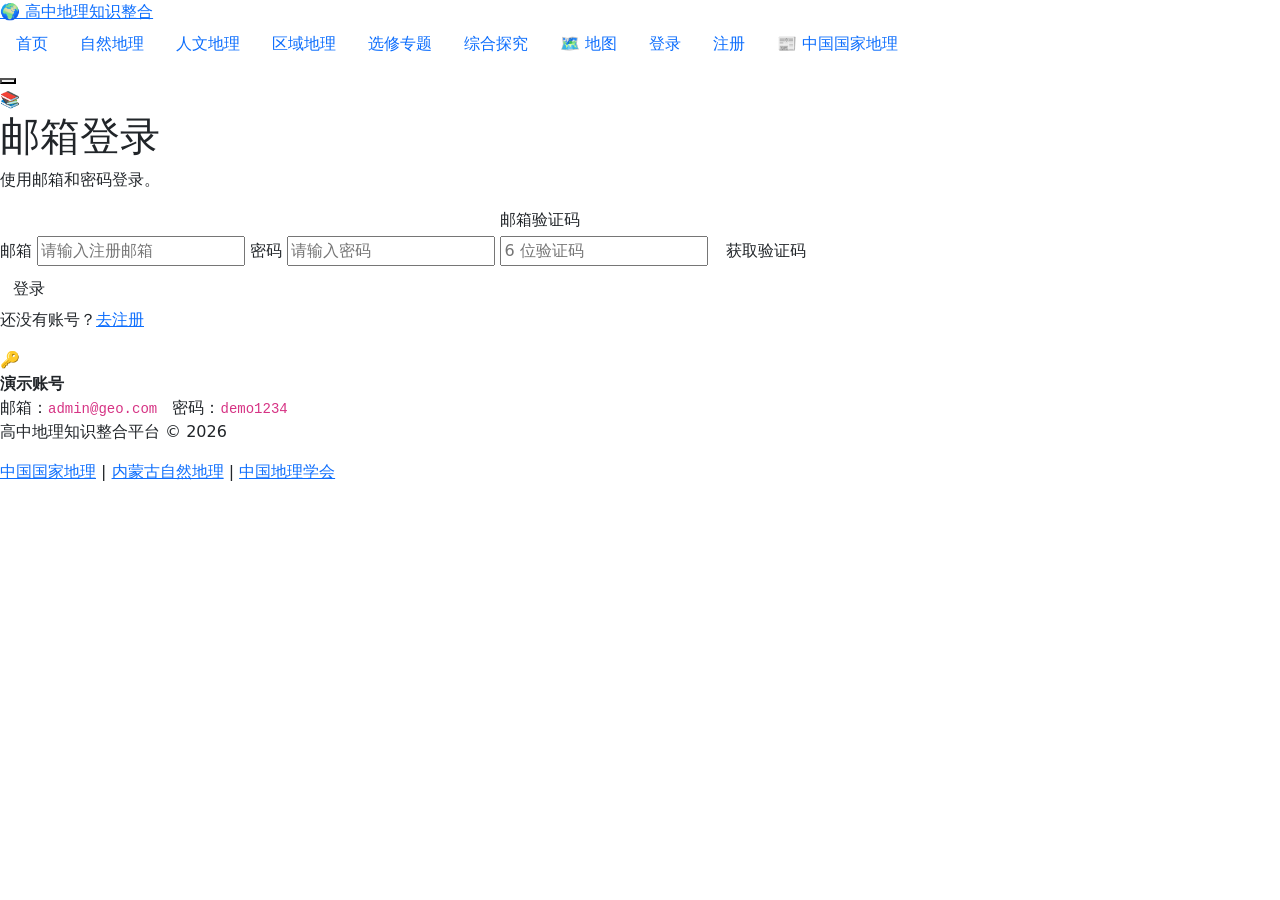
==== login.html @ 744ea843 "Initial commit: 高中地理知识整合平台" ====
<!DOCTYPE html>
<html lang="zh-CN">
<head>
    <meta charset="UTF-8">
    <meta name="viewport" content="width=device-width, initial-scale=1.0">
    <title>登录 - 高中地理知识整合</title>
    <link href="https://cdn.jsdelivr.net/npm/bootstrap@5.3.2/dist/css/bootstrap.min.css" rel="stylesheet" integrity="sha384-T3c6CoIi6uLrA9TneNEoa7RxnatzjcDSCmG1MXxSR1GAsXEV/Dwwykc2MPK8M2HN" crossorigin="anonymous">
    <link rel="stylesheet" href="/myweb/css/style.css">
</head>
<body class="page--auth page--login">
    <header class="header">
        <div class="header-inner">
            <a href="/myweb/index.html" class="logo">
                <span class="logo-icon">🌍</span>
                <span class="logo-text">高中地理知识整合</span>
            </a>
            <nav class="nav" id="mainNav">
                <a href="/myweb/index.html" class="nav-link">首页</a>
                <a href="/myweb/knowledge/nature.html" class="nav-link">自然地理</a>
                <a href="/myweb/knowledge/humanity.html" class="nav-link">人文地理</a>
                <a href="/myweb/knowledge/region.html" class="nav-link">区域地理</a>
                <a href="/myweb/knowledge/elective.html" class="nav-link">选修专题</a>
                <a href="/myweb/knowledge/inquiry.html" class="nav-link">综合探究</a>
                <a href="/myweb/maps.html" class="nav-link">🗺️ 地图</a>
                <a href="/myweb/login.html" class="nav-link active">登录</a>
                <a href="/myweb/register.html" class="nav-link">注册</a>
                <a href="https://www.dili360.com" target="_blank" class="nav-link nav-link--external">
                    📰 中国国家地理
                </a>
            </nav>
            <button class="nav-toggle" id="navToggle" aria-label="菜单"><span></span><span></span><span></span></button>
        </div>
    </header>

    <main class="main auth-layout">
        <section class="auth-panel" aria-labelledby="loginTitle">
            <div class="auth-panel__intro">
                <span class="auth-panel__icon">📚</span>
                <div>
                    <h1 id="loginTitle">邮箱登录</h1>
                    <p>使用邮箱和密码登录。</p>
                </div>
            </div>

            <form class="auth-form" id="loginForm" novalidate>
                <label class="auth-field">
                    <span>邮箱</span>
                    <input type="email" name="email" autocomplete="username" placeholder="请输入注册邮箱" required>
                </label>

                <label class="auth-field">
                    <span>密码</span>
                    <input type="password" name="password" autocomplete="current-password" placeholder="请输入密码" required onpaste="return false">
                </label>

                <label class="auth-field">
                    <span>邮箱验证码</span>
                    <div class="auth-code-row">
                        <input type="text" name="emailCode" inputmode="numeric" placeholder="6 位验证码" required>
                        <button type="button" class="btn btn--outline auth-send-code" id="sendEmailCode">获取验证码</button>
                    </div>
                    <small class="auth-code-hint" id="emailCodeHint"></small>
                </label>

                <div class="auth-message" id="loginMessage" aria-live="polite"></div>

                <button type="submit" class="btn btn--primary auth-submit">登录</button>
                <p class="auth-switch">还没有账号？<a href="/myweb/register.html">去注册</a></p>

                <div class="auth-demo-hint">
                    <span class="auth-demo-hint__icon">🔑</span>
                    <div>
                        <strong>演示账号</strong><br>
                        邮箱：<code>admin@geo.com</code> &nbsp; 密码：<code>demo1234</code>
                    </div>
                </div>
            </form>
        </section>
    </main>

    <footer class="footer">
        <div class="footer-inner">
            <p>高中地理知识整合平台 &copy; 2026</p>
            <p class="footer-links">
                <a href="https://www.dili360.com" target="_blank">中国国家地理</a> |
                <a href="https://www.nmg.com.cn" target="_blank">内蒙古自然地理</a> |
                <a href="https://www.cgnpc.org.cn" target="_blank">中国地理学会</a>
            </p>
        </div>
    </footer>

    <script src="/myweb/js/data.js"></script>
    <script src="/myweb/js/app.js"></script>
    <!-- Bootstrap 5 JS Bundle with Popper -->
    <script src="https://cdn.jsdelivr.net/npm/bootstrap@5.3.2/dist/js/bootstrap.bundle.min.js" integrity="sha384-C6RzsynM9kWDrMNeT87bh95OGNyZPhcTNXj1NW7RuBCsyN/o0jlpcV8Qyq46cDfL" crossorigin="anonymous"></script>
</body>
</html>
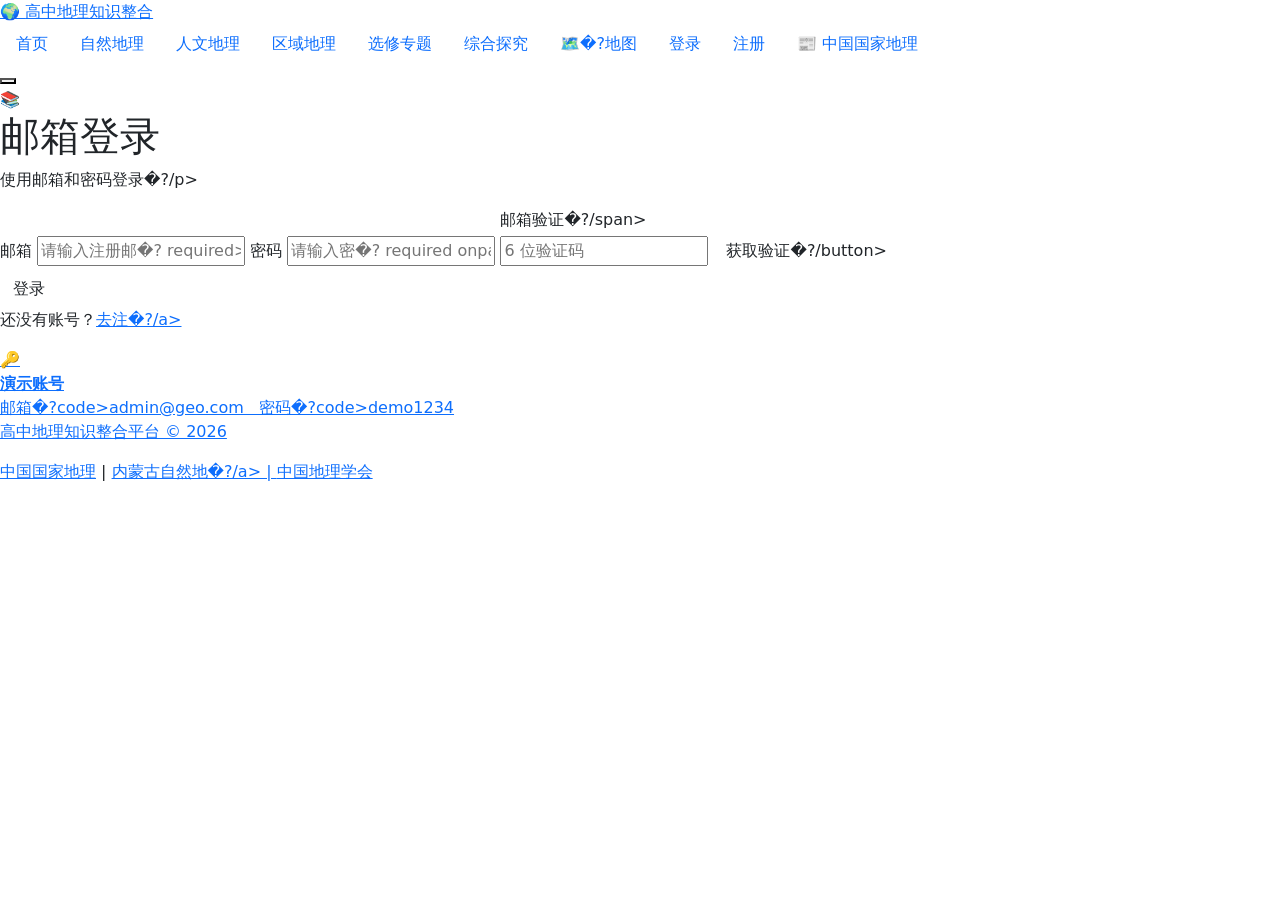
==== commit 2ac0daf7: "fix: 将 /myweb/ 路径替换为 /geography-site/，适配 GitHub Pages" ====
--- a/login.html
+++ b/login.html
@@ -5,25 +5,25 @@
     <meta name="viewport" content="width=device-width, initial-scale=1.0">
     <title>登录 - 高中地理知识整合</title>
     <link href="https://cdn.jsdelivr.net/npm/bootstrap@5.3.2/dist/css/bootstrap.min.css" rel="stylesheet" integrity="sha384-T3c6CoIi6uLrA9TneNEoa7RxnatzjcDSCmG1MXxSR1GAsXEV/Dwwykc2MPK8M2HN" crossorigin="anonymous">
-    <link rel="stylesheet" href="/myweb/css/style.css">
+    <link rel="stylesheet" href="/geography-site/css/style.css">
 </head>
 <body class="page--auth page--login">
     <header class="header">
         <div class="header-inner">
-            <a href="/myweb/index.html" class="logo">
+            <a href="/geography-site/index.html" class="logo">
                 <span class="logo-icon">🌍</span>
                 <span class="logo-text">高中地理知识整合</span>
             </a>
             <nav class="nav" id="mainNav">
-                <a href="/myweb/index.html" class="nav-link">首页</a>
-                <a href="/myweb/knowledge/nature.html" class="nav-link">自然地理</a>
-                <a href="/myweb/knowledge/humanity.html" class="nav-link">人文地理</a>
-                <a href="/myweb/knowledge/region.html" class="nav-link">区域地理</a>
-                <a href="/myweb/knowledge/elective.html" class="nav-link">选修专题</a>
-                <a href="/myweb/knowledge/inquiry.html" class="nav-link">综合探究</a>
-                <a href="/myweb/maps.html" class="nav-link">🗺️ 地图</a>
-                <a href="/myweb/login.html" class="nav-link active">登录</a>
-                <a href="/myweb/register.html" class="nav-link">注册</a>
+                <a href="/geography-site/index.html" class="nav-link">首页</a>
+                <a href="/geography-site/knowledge/nature.html" class="nav-link">自然地理</a>
+                <a href="/geography-site/knowledge/humanity.html" class="nav-link">人文地理</a>
+                <a href="/geography-site/knowledge/region.html" class="nav-link">区域地理</a>
+                <a href="/geography-site/knowledge/elective.html" class="nav-link">选修专题</a>
+                <a href="/geography-site/knowledge/inquiry.html" class="nav-link">综合探究</a>
+                <a href="/geography-site/maps.html" class="nav-link">🗺�?地图</a>
+                <a href="/geography-site/login.html" class="nav-link active">登录</a>
+                <a href="/geography-site/register.html" class="nav-link">注册</a>
                 <a href="https://www.dili360.com" target="_blank" class="nav-link nav-link--external">
                     📰 中国国家地理
                 </a>
@@ -38,26 +38,26 @@
                 <span class="auth-panel__icon">📚</span>
                 <div>
                     <h1 id="loginTitle">邮箱登录</h1>
-                    <p>使用邮箱和密码登录。</p>
+                    <p>使用邮箱和密码登录�?/p>
                 </div>
             </div>
 
             <form class="auth-form" id="loginForm" novalidate>
                 <label class="auth-field">
                     <span>邮箱</span>
-                    <input type="email" name="email" autocomplete="username" placeholder="请输入注册邮箱" required>
+                    <input type="email" name="email" autocomplete="username" placeholder="请输入注册邮�? required>
                 </label>
 
                 <label class="auth-field">
                     <span>密码</span>
-                    <input type="password" name="password" autocomplete="current-password" placeholder="请输入密码" required onpaste="return false">
+                    <input type="password" name="password" autocomplete="current-password" placeholder="请输入密�? required onpaste="return false">
                 </label>
 
                 <label class="auth-field">
-                    <span>邮箱验证码</span>
+                    <span>邮箱验证�?/span>
                     <div class="auth-code-row">
                         <input type="text" name="emailCode" inputmode="numeric" placeholder="6 位验证码" required>
-                        <button type="button" class="btn btn--outline auth-send-code" id="sendEmailCode">获取验证码</button>
+                        <button type="button" class="btn btn--outline auth-send-code" id="sendEmailCode">获取验证�?/button>
                     </div>
                     <small class="auth-code-hint" id="emailCodeHint"></small>
                 </label>
@@ -65,13 +65,13 @@
                 <div class="auth-message" id="loginMessage" aria-live="polite"></div>
 
                 <button type="submit" class="btn btn--primary auth-submit">登录</button>
-                <p class="auth-switch">还没有账号？<a href="/myweb/register.html">去注册</a></p>
+                <p class="auth-switch">还没有账号？<a href="/geography-site/register.html">去注�?/a></p>
 
                 <div class="auth-demo-hint">
                     <span class="auth-demo-hint__icon">🔑</span>
                     <div>
                         <strong>演示账号</strong><br>
-                        邮箱：<code>admin@geo.com</code> &nbsp; 密码：<code>demo1234</code>
+                        邮箱�?code>admin@geo.com</code> &nbsp; 密码�?code>demo1234</code>
                     </div>
                 </div>
             </form>
@@ -83,14 +83,14 @@
             <p>高中地理知识整合平台 &copy; 2026</p>
             <p class="footer-links">
                 <a href="https://www.dili360.com" target="_blank">中国国家地理</a> |
-                <a href="https://www.nmg.com.cn" target="_blank">内蒙古自然地理</a> |
+                <a href="https://www.nmg.com.cn" target="_blank">内蒙古自然地�?/a> |
                 <a href="https://www.cgnpc.org.cn" target="_blank">中国地理学会</a>
             </p>
         </div>
     </footer>
 
-    <script src="/myweb/js/data.js"></script>
-    <script src="/myweb/js/app.js"></script>
+    <script src="/geography-site/js/data.js"></script>
+    <script src="/geography-site/js/app.js"></script>
     <!-- Bootstrap 5 JS Bundle with Popper -->
     <script src="https://cdn.jsdelivr.net/npm/bootstrap@5.3.2/dist/js/bootstrap.bundle.min.js" integrity="sha384-C6RzsynM9kWDrMNeT87bh95OGNyZPhcTNXj1NW7RuBCsyN/o0jlpcV8Qyq46cDfL" crossorigin="anonymous"></script>
 </body>
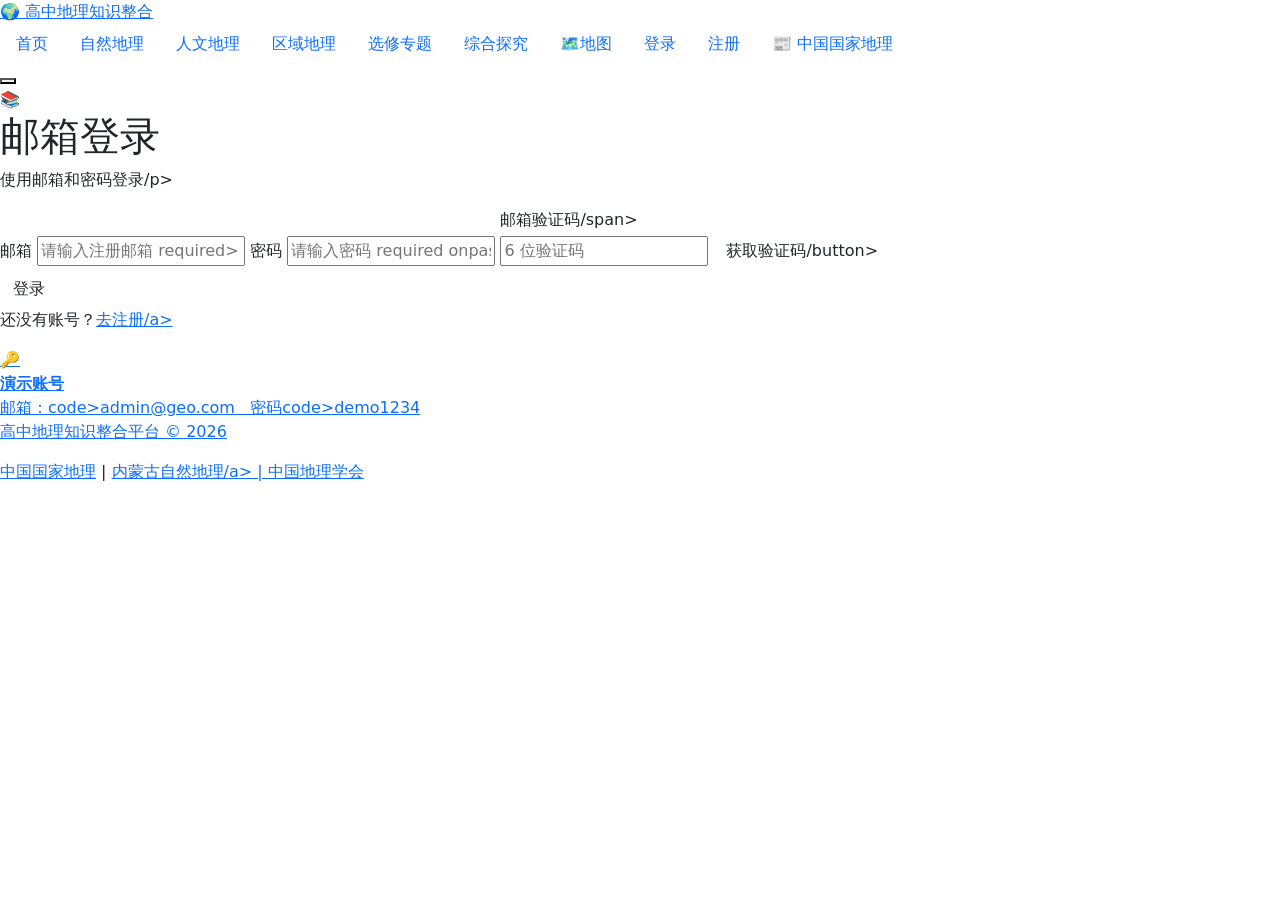
==== commit 544d27c4: "fix: 修复GBK编码导致的中文乱码问题" ====
--- a/login.html
+++ b/login.html
@@ -21,7 +21,7 @@
                 <a href="/geography-site/knowledge/region.html" class="nav-link">区域地理</a>
                 <a href="/geography-site/knowledge/elective.html" class="nav-link">选修专题</a>
                 <a href="/geography-site/knowledge/inquiry.html" class="nav-link">综合探究</a>
-                <a href="/geography-site/maps.html" class="nav-link">🗺�?地图</a>
+                <a href="/geography-site/maps.html" class="nav-link">🗺️地图</a>
                 <a href="/geography-site/login.html" class="nav-link active">登录</a>
                 <a href="/geography-site/register.html" class="nav-link">注册</a>
                 <a href="https://www.dili360.com" target="_blank" class="nav-link nav-link--external">
@@ -38,26 +38,26 @@
                 <span class="auth-panel__icon">📚</span>
                 <div>
                     <h1 id="loginTitle">邮箱登录</h1>
-                    <p>使用邮箱和密码登录�?/p>
+                    <p>使用邮箱和密码登录/p>
                 </div>
             </div>
 
             <form class="auth-form" id="loginForm" novalidate>
                 <label class="auth-field">
                     <span>邮箱</span>
-                    <input type="email" name="email" autocomplete="username" placeholder="请输入注册邮�? required>
+                    <input type="email" name="email" autocomplete="username" placeholder="请输入注册邮箱 required>
                 </label>
 
                 <label class="auth-field">
                     <span>密码</span>
-                    <input type="password" name="password" autocomplete="current-password" placeholder="请输入密�? required onpaste="return false">
+                    <input type="password" name="password" autocomplete="current-password" placeholder="请输入密码 required onpaste="return false">
                 </label>
 
                 <label class="auth-field">
-                    <span>邮箱验证�?/span>
+                    <span>邮箱验证码/span>
                     <div class="auth-code-row">
                         <input type="text" name="emailCode" inputmode="numeric" placeholder="6 位验证码" required>
-                        <button type="button" class="btn btn--outline auth-send-code" id="sendEmailCode">获取验证�?/button>
+                        <button type="button" class="btn btn--outline auth-send-code" id="sendEmailCode">获取验证码/button>
                     </div>
                     <small class="auth-code-hint" id="emailCodeHint"></small>
                 </label>
@@ -65,13 +65,13 @@
                 <div class="auth-message" id="loginMessage" aria-live="polite"></div>
 
                 <button type="submit" class="btn btn--primary auth-submit">登录</button>
-                <p class="auth-switch">还没有账号？<a href="/geography-site/register.html">去注�?/a></p>
+                <p class="auth-switch">还没有账号？<a href="/geography-site/register.html">去注册/a></p>
 
                 <div class="auth-demo-hint">
                     <span class="auth-demo-hint__icon">🔑</span>
                     <div>
                         <strong>演示账号</strong><br>
-                        邮箱�?code>admin@geo.com</code> &nbsp; 密码�?code>demo1234</code>
+                        邮箱：code>admin@geo.com</code> &nbsp; 密码code>demo1234</code>
                     </div>
                 </div>
             </form>
@@ -83,7 +83,7 @@
             <p>高中地理知识整合平台 &copy; 2026</p>
             <p class="footer-links">
                 <a href="https://www.dili360.com" target="_blank">中国国家地理</a> |
-                <a href="https://www.nmg.com.cn" target="_blank">内蒙古自然地�?/a> |
+                <a href="https://www.nmg.com.cn" target="_blank">内蒙古自然地理/a> |
                 <a href="https://www.cgnpc.org.cn" target="_blank">中国地理学会</a>
             </p>
         </div>
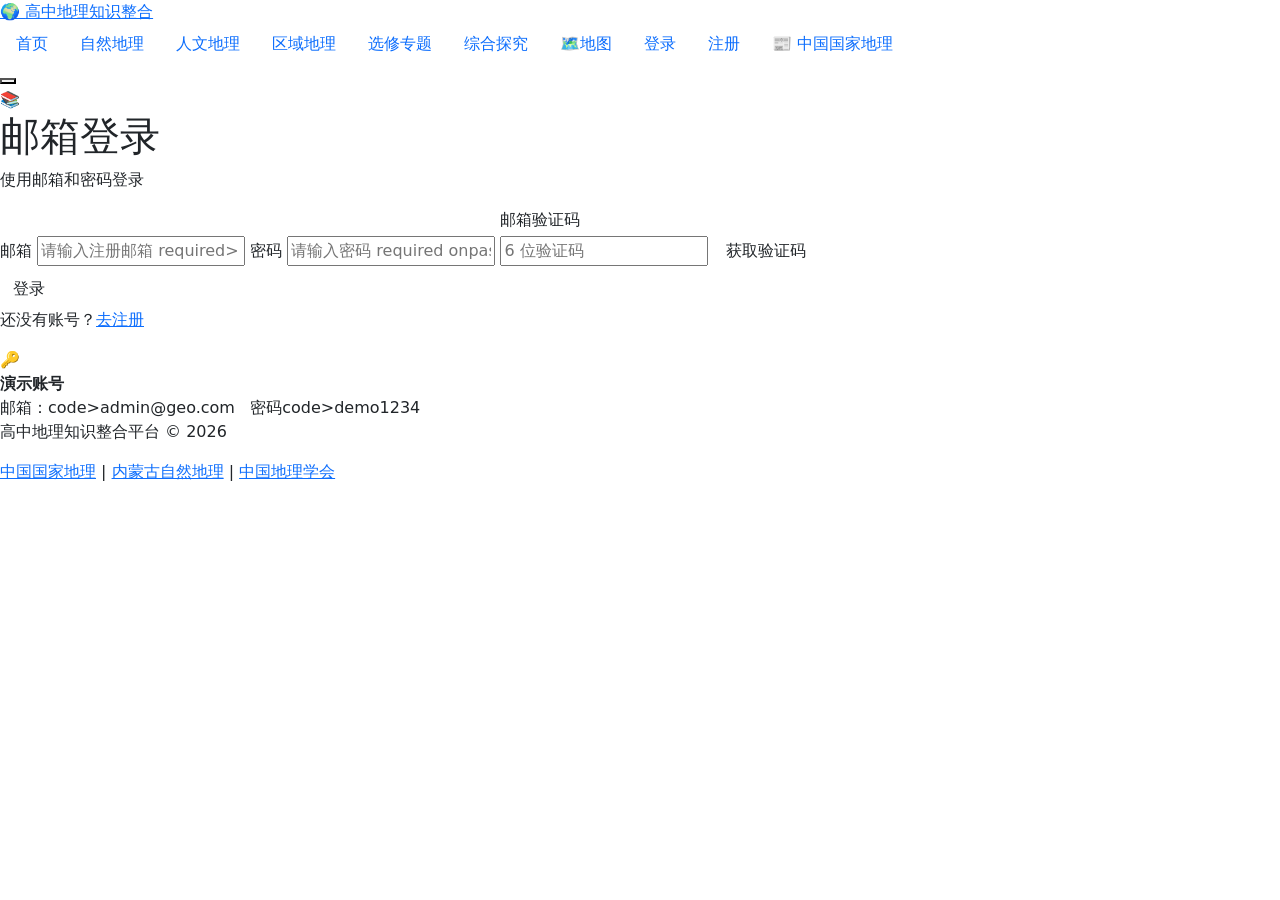
==== commit 3e519d07: "fix: 修复所有标签缺少 < 的问题（239处）" ====
--- a/login.html
+++ b/login.html
@@ -38,7 +38,7 @@
                 <span class="auth-panel__icon">📚</span>
                 <div>
                     <h1 id="loginTitle">邮箱登录</h1>
-                    <p>使用邮箱和密码登录/p>
+                    <p>使用邮箱和密码登录</p>
                 </div>
             </div>
 
@@ -54,10 +54,10 @@
                 </label>
 
                 <label class="auth-field">
-                    <span>邮箱验证码/span>
+                    <span>邮箱验证码</span>
                     <div class="auth-code-row">
                         <input type="text" name="emailCode" inputmode="numeric" placeholder="6 位验证码" required>
-                        <button type="button" class="btn btn--outline auth-send-code" id="sendEmailCode">获取验证码/button>
+                        <button type="button" class="btn btn--outline auth-send-code" id="sendEmailCode">获取验证码</button>
                     </div>
                     <small class="auth-code-hint" id="emailCodeHint"></small>
                 </label>
@@ -65,7 +65,7 @@
                 <div class="auth-message" id="loginMessage" aria-live="polite"></div>
 
                 <button type="submit" class="btn btn--primary auth-submit">登录</button>
-                <p class="auth-switch">还没有账号？<a href="/geography-site/register.html">去注册/a></p>
+                <p class="auth-switch">还没有账号？<a href="/geography-site/register.html">去注册</a></p>
 
                 <div class="auth-demo-hint">
                     <span class="auth-demo-hint__icon">🔑</span>
@@ -83,7 +83,7 @@
             <p>高中地理知识整合平台 &copy; 2026</p>
             <p class="footer-links">
                 <a href="https://www.dili360.com" target="_blank">中国国家地理</a> |
-                <a href="https://www.nmg.com.cn" target="_blank">内蒙古自然地理/a> |
+                <a href="https://www.nmg.com.cn" target="_blank">内蒙古自然地理</a> |
                 <a href="https://www.cgnpc.org.cn" target="_blank">中国地理学会</a>
             </p>
         </div>
